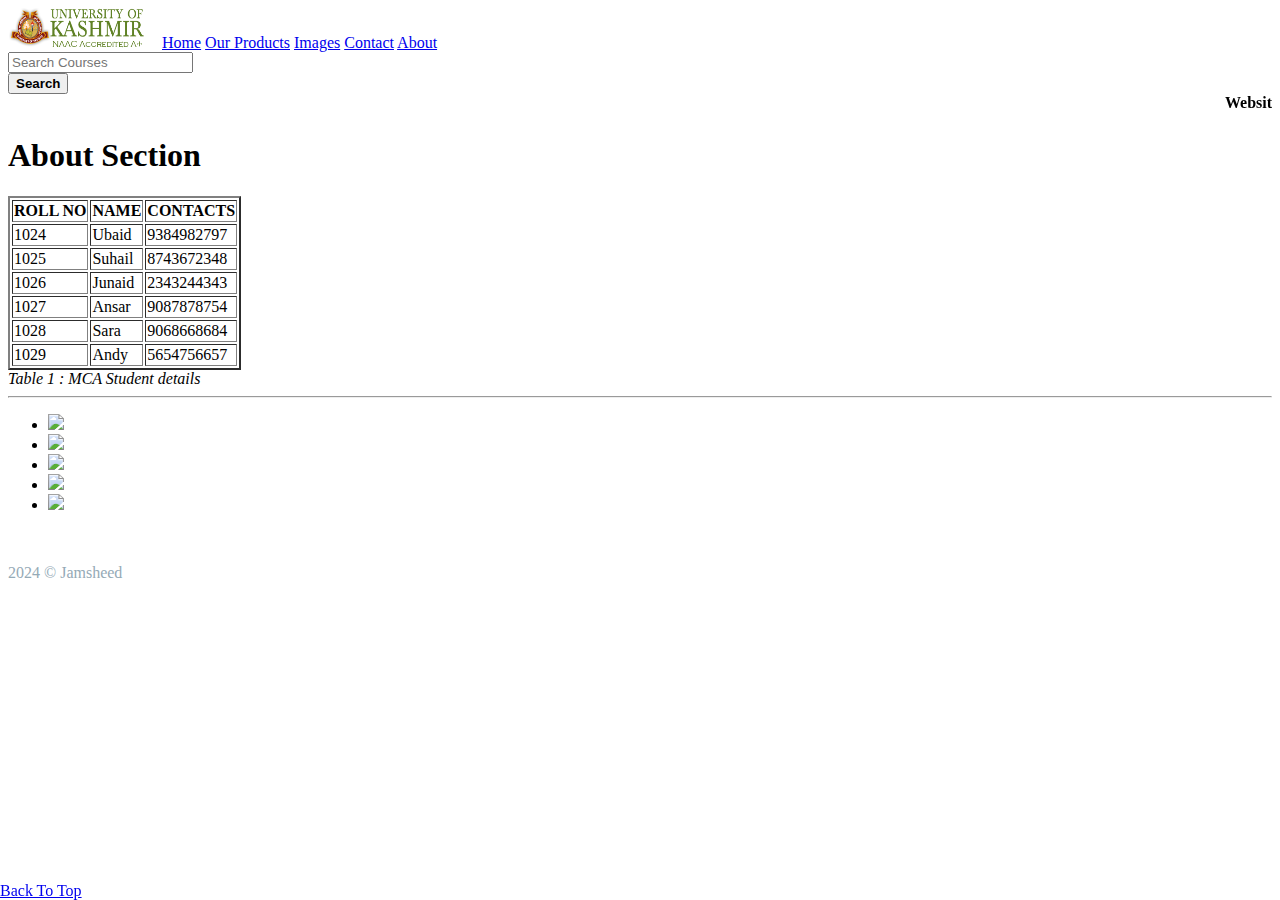
==== about.html @ bfa9bf6e "Add files via upload" ====
<!DOCTYPE html>
<html>
<meta charset="UTF-8">
<meta name="viewport" content="width=device-width, height=device-height, initial-scale=1">
<div id="navlist">
    <a href="index.html"> <img src="Res/toplogo.png" alt="Logo" style="width:150px;height: 40px;"></a>
    <a href="index.html">Home</a>
    <a href="#">Our Products</a>
    <a href="#">Images</a>
    <a href="contact.html">Contact</a>
    <a href="about.html">About</a>


    <div id="searchfield">
        <input type="text" placeholder="Search Courses" name="search">
    </div>
    <div class="searchbutton">
        <button>
            <b>Search</b>
        </button>
    </div>

</div>
<head>
    <link rel="stylesheet" type="text/css" href="style.css">
</head>
<Title>About</Title>
<marquee><b>Website Under
        Construction</b></marquee>

<body>
    <h1 class="h1pab">About Section</h1>
    <table border=2px>
        <tr>
            <th>ROLL NO</th>
            <th>NAME</th>
            <th>CONTACTS</th>
        </tr>
        <tr>
            <td>1024</td>
            <td>Ubaid</td>
            <td>9384982797</td>
        </tr>
        <tr>
            <td>1025</td>
            <td>Suhail</td>
            <td>8743672348</td>
        </tr>
        <tr>
            <td>1026</td>
            <td>Junaid</td>
            <td>2343244343</td>
        </tr>
        <tr>
            <td>1027</td>
            <td>Ansar</td>
            <td>9087878754</td>
        </tr>
        <tr>
            <td>1028</td>
            <td>Sara</td>
            <td>9068668684</td>
        </tr>
        <tr>
            <td>1029</td>
            <td>Andy</td>
            <td>5654756657</td>
        </tr>
    </table>
    <caption><i>Table 1 : MCA Student details</i></caption>

</body>
<hr>


<footer>
    <div class="footer">
        <div class="footer-icons">
            <ul>
                <li><a href="https://www.facebook.com/share/N4eevRnJcDvwTb9j/?mibextid=WC7FNe" target="_self"><img
                            src="facebook.png"> </a></li>
                <li><a href="https://www.instagram.com/bhat_junaid._._?igsh=MWJpcTkxcWR0bzQxdA%3D%3D&utm_source=qr"
                        target="_self"><img src="instagram.png"></a></li>
                <li><a href="https://x.com/bhatjunaid1231?s=21 target=" _self"><img src="twitter.png"></a></li>
                <li><a href="https://t.snapchat.com/mO9czVsa" target="_self"><img src="snapchat.png"></a></li>
                <li><a href="https://www.linkedin.com/in/jamsheed-mushtaq-9b4995194?utm_source=share&utm_campaign=share_via&utm_content=profile&utm_medium=ios_app"
                        target="_self"><img src="linkedin.png"></a></li>
            </ul>
        </div>
    </div>
<br>
    <div class="copyright">
        <p style="color: #95AAB6;">
            2024 &copy Jamsheed
        </p>
    </div>
</footer>
<a href="#navlist" class="navlist" style="position: fixed;bottom: 0%;left: 0%;">Back To Top</a><br>


</html>
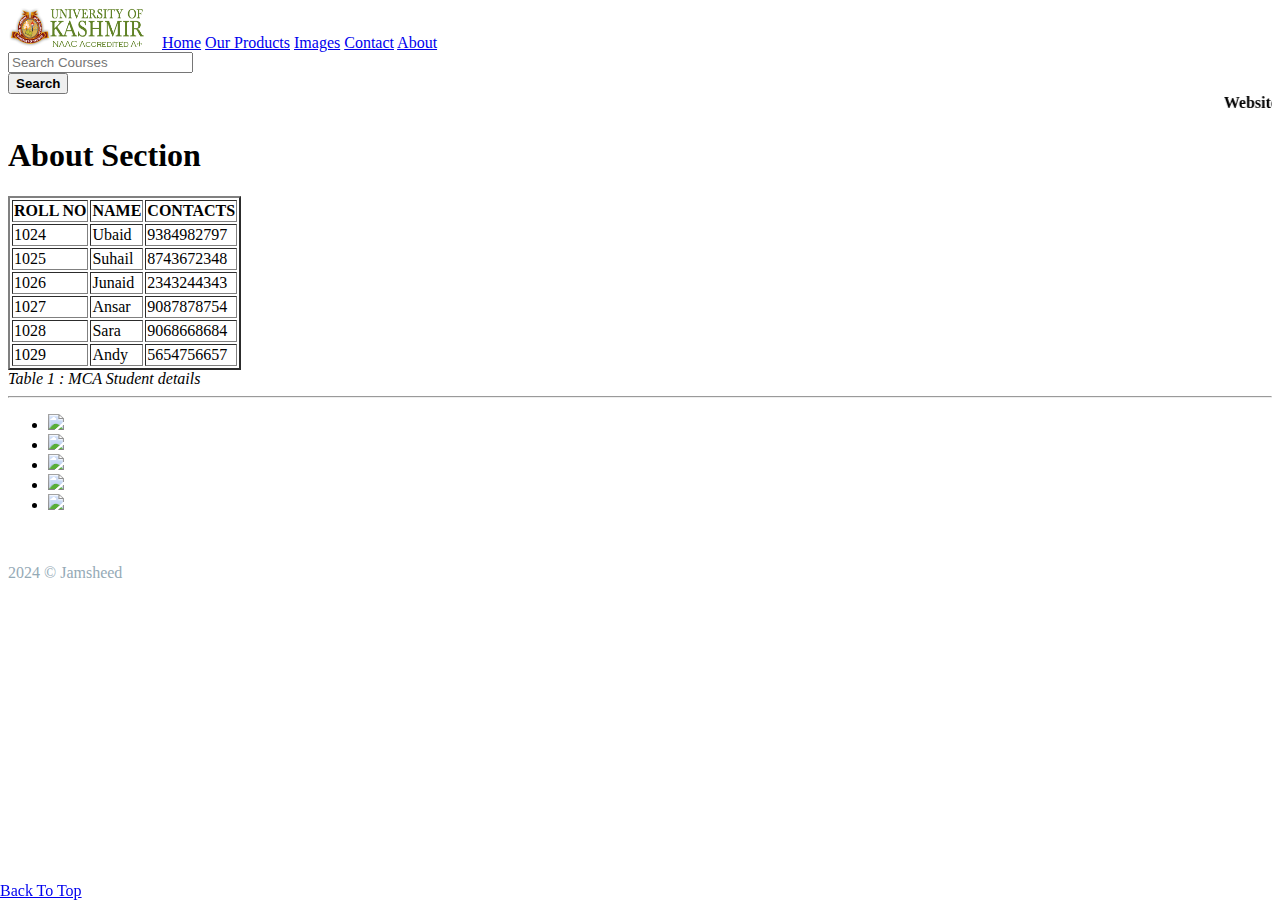
==== commit f068f576: "Update about.html" ====
--- a/about.html
+++ b/about.html
@@ -22,7 +22,8 @@
 
 </div>
 <head>
-    <link rel="stylesheet" type="text/css" href="style.css">
+    <link rel="stylesheet" type="text/css" href="Res/style.css">
+    <script src="js/about.js"></script>
 </head>
 <Title>About</Title>
 <marquee><b>Website Under
@@ -98,4 +99,4 @@
 <a href="#navlist" class="navlist" style="position: fixed;bottom: 0%;left: 0%;">Back To Top</a><br>
 
 
-</html>+</html>
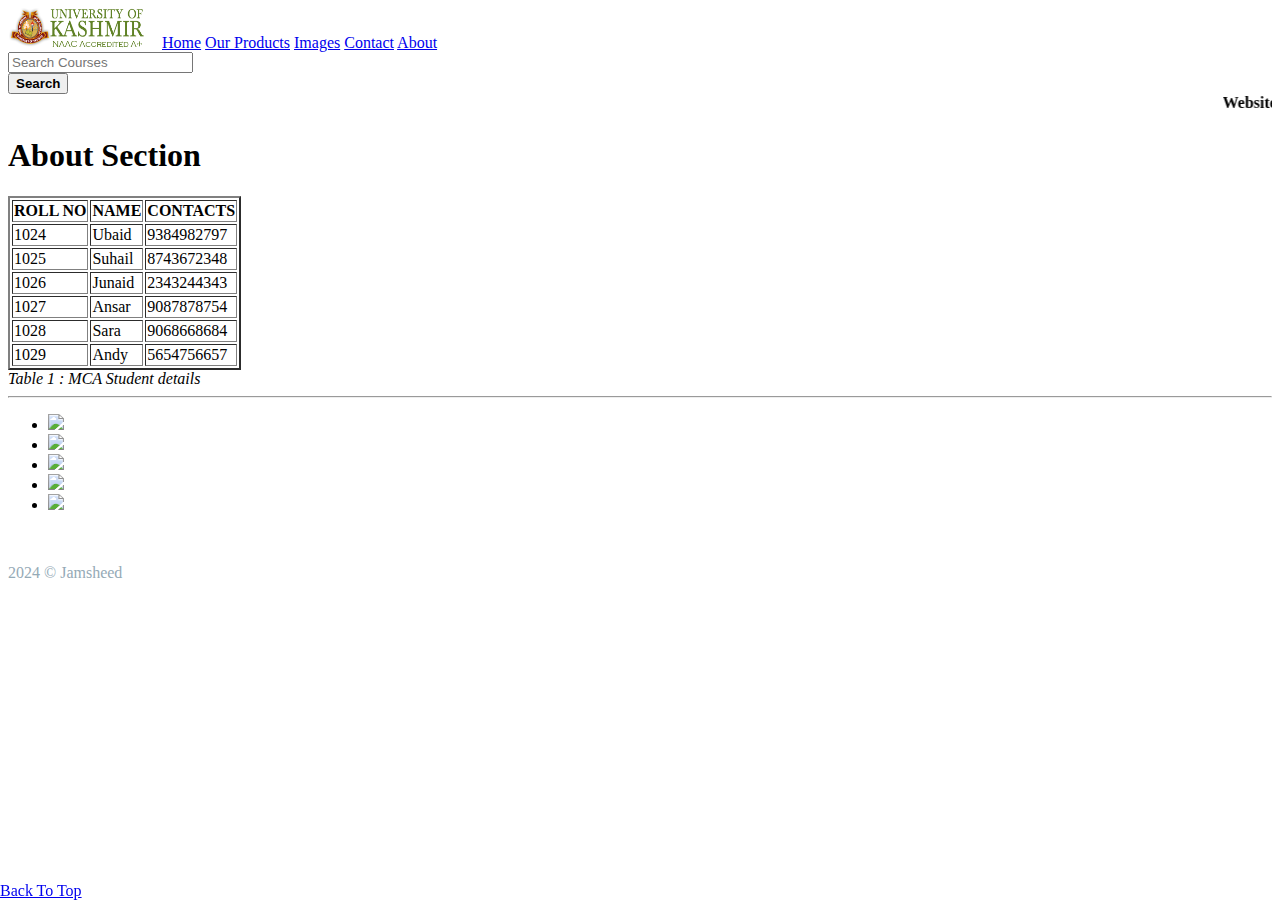
==== commit 09d59551: "Added 'back to top gif'  and added some css Onthe footer" ====
--- a/about.html
+++ b/about.html
@@ -2,6 +2,7 @@
 <html>
 <meta charset="UTF-8">
 <meta name="viewport" content="width=device-width, height=device-height, initial-scale=1">
+    <div id="top">
 <div id="navlist">
     <a href="index.html"> <img src="Res/toplogo.png" alt="Logo" style="width:150px;height: 40px;"></a>
     <a href="index.html">Home</a>
@@ -96,7 +97,7 @@
         </p>
     </div>
 </footer>
-<a href="#navlist" class="navlist" style="position: fixed;bottom: 0%;left: 0%;">Back To Top</a><br>
+<a href="#top" class="topt" style="position: fixed;bottom: 0%;left: 0%;">Back To Top</a><br>
 
 
 </html>
